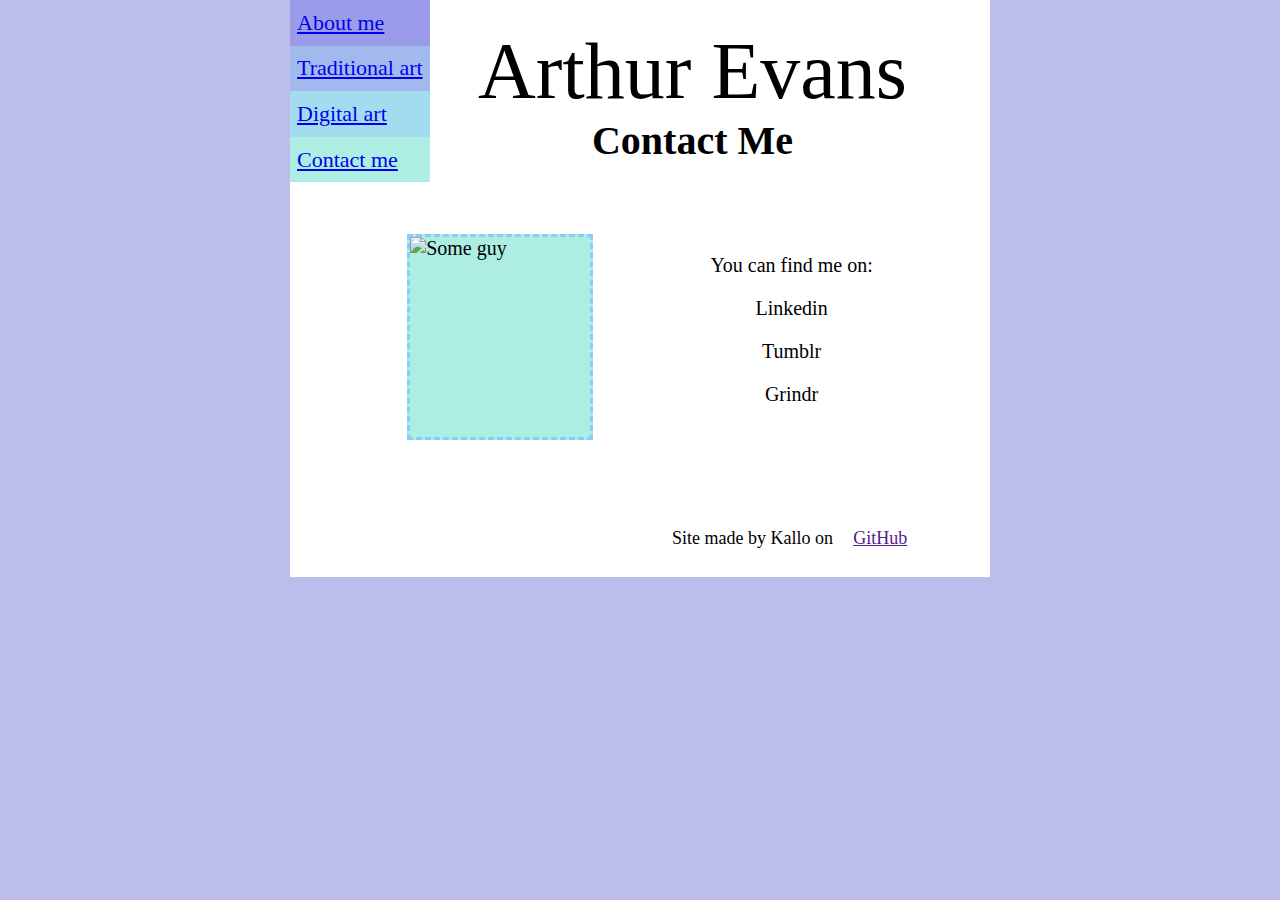
==== contact.html @ 5fc4cc45 "Initial Commit" ====
<!DOCTYPE html>
<html lang="en">

<head>
    <title>Arthur's Art</title>
    <link rel="stylesheet" href="css/style.css">
    <!--Add fonts in here-->
</head>

<body>
    <header>Arthur Evans</header>

    <nav id="navbar">
        <a href="index.html" id="nav1">About me</a>
        <a href="tradtional.html" id="nav2">Traditional art</a>
        <a href="digital.html" id="nav3">Digital art</a>
        <a href="contact.html" id="nav4">Contact me</a>
    </nav>
    
    <h2>Contact Me</h2>

    <div id="contact-div">
        <img src="#" alt="Some guy" id="profile-pic">
        <div id="contact-sheet">
            <p>You can find me on:</p>
            <p>Linkedin</p>
            <p>Tumblr</p>
            <p>Grindr</p>
        </div>
    </div>

    <div id="coder-div">
        <p>Site made by Kallo on <a href="">GitHub</a></p>
    </div>
</body>

<script src="js/script.js"></script>
---- css/style.css ----
:root {
    background-color: var(--altpurple);
    --altpurple: #BCBDEB;
    --purple: #9A9CEA;
    --midblue: #A2B9EE;
    --lightblue: #A2DCEE;
    --green: #ADEEE2;
    --page-width: 700px;
    /*If I change the width, remember to change the
    JS code for the menu's margin too*/
}

html {
    font-size: 62.5%;
}

body {
    max-width: var(--page-width);
    margin: 0 auto;
    background-color: white;
    padding-top: 2%;
}

header {
    font-size: 8rem;
    text-align: center;
    margin: 0;
    padding: 0 5% 0 20%;
}

nav {
    position: fixed;
    top: 0;
    display: flex;
    flex-direction: column;
    font-size: 2.2rem;
    width: 140px;
}

h2 {
    font-size: 4rem;
    text-align: center;
    margin: 0;
    padding: 0 5% 0 20%;
}

a {
    padding: 7% 5%;
}

#nav1 {
    background-color: var(--purple);
}

#nav2 {
    background-color: var(--midblue);
}

#nav3 {
    background-color: var(--lightblue);
}

#nav4 {
    background-color: var(--green);
}

#bio-div {
    font-size: 2rem;
    padding: 5% 5% 0 20%;
    text-align: center;
}

#pic-div {
    padding: 5% 0 15% 0;
    display: flex;
    justify-content: space-evenly;
}

#grid {
    margin: 10% auto auto auto;
    display: grid;
    grid-template-columns: 1fr 1fr 1fr;
    grid-template-rows: 1fr 1fr; 
    column-gap: 10px;
    row-gap: 15px;
    /*
    border: black;
    border-style: dashed;
    */
}

#contact-div {
    padding: 10% 0 5% 0;
    display: flex;
    justify-content: space-evenly;
    font-size: 2rem;
    /*
    border: black;
    border-style: dashed;
    */
}

#contact-sheet {
    text-align: center;
}

#coder-div {
    text-align: center;
    margin: 0;
    padding: 5% 5% 10px 50%;
    font-size: 1.8rem;
}

img {
    border: lightskyblue;
    border-style: dashed;
    height: 150px;
    width: 180px;
    background-color: var(--green);
    justify-self: center
}

#profile-pic {
    height: 200px;
}
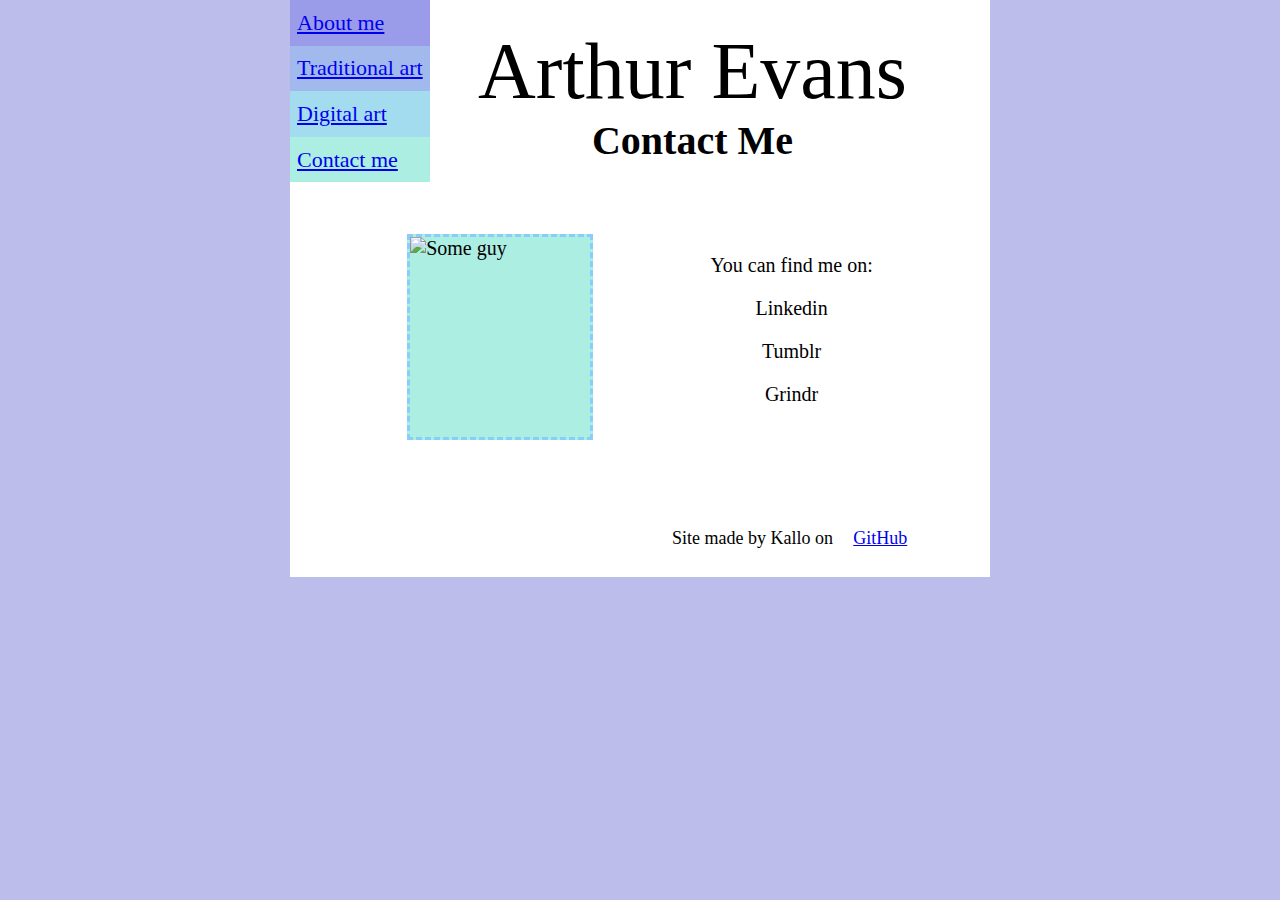
==== commit 9e5b6ebd: "Updated contact.html" ====
--- a/contact.html
+++ b/contact.html
@@ -30,7 +30,7 @@
     </div>
 
     <div id="coder-div">
-        <p>Site made by Kallo on <a href="">GitHub</a></p>
+        <p>Site made by Kallo on <a href="https://github.com/KalloCodes">GitHub</a></p>
     </div>
 </body>
 
